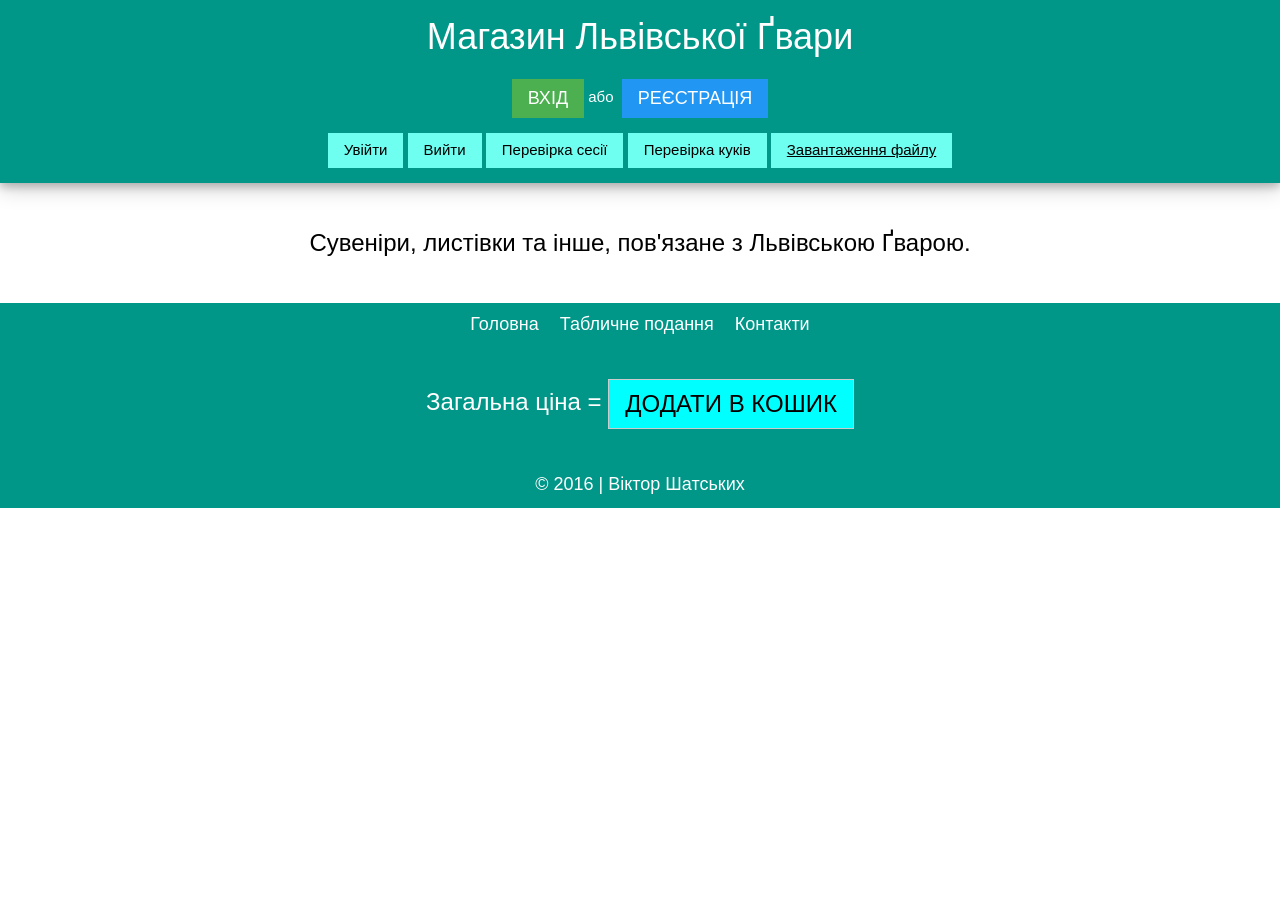
==== store.html @ 7ec8ccb3 "Add files via upload" ====
<!DOCTYPE html>
<html>
	<title>Львівська Ґвара (Lviv subdialect of Ukrainian)</title>
	<meta charset="UTF-8"></meta>
	<meta name="viewport" content="width=device-width, initial-scale=1">
	<link rel="stylesheet" href="lib/w3.css"></link>
	<link rel="stylesheet" href="lib/w3-theme-teal.css"></link>
	<link rel="stylesheet" href="validation.css"></link>
	
	<body>
			<header class="w3-container w3-card-4 w3-theme">
				<h1 align="center">Магазин Львівської Ґвари</h1>
				<center>
				<p><button onclick="document.getElementById('id01').style.display='block'" class="w3-btn w3-green w3-large">ВХІД</button>&nbsp;або&nbsp;
				<button onclick="document.getElementById('id02').style.display='block'" class="w3-btn w3-blue w3-large">РЕЄСТРАЦІЯ</button></p>
				    
					<span id="registration"></span>
					<button id="login" class="w3-btn w3-theme-l3">Увійти</button>
					<button id="signout" class="w3-btn w3-theme-l3">Вийти</button>
					<button id="checksession" class="w3-btn w3-theme-l3">Перевірка сесії</button>
					<button id="checkcookiebutton" class="w3-btn w3-theme-l3">Перевірка куків</button>
					<button id="upload" class="w3-btn w3-theme-l3"><a href="upload.php">Завантаження файлу</a></button>
					
					<p id="log"><p>
				</center>
			</header>
			
			<div class="w3-light-aqua w3-container w3-padding-32 w3-center">
			<h3>Сувеніри, листівки та інше, пов'язане з Львівською Ґварою.</h3>
			</div>

			<div class="w3-topnav w3-large w3-center w3-theme">
			  <a href="index.html">Головна</a>
			  <a href="tabular.html">Табличне подання</a>
			  <a href="index.html">Контакти</a>
			</div>
		
			<div id="id01" class="w3-modal">
				<span onclick="document.getElementById('id01').style.display='none'" 
				class="w3-closebtn w3-hover-red w3-container w3-padding-16 w3-display-topright w3-xxlarge">×</span>
				<div class="w3-modal-content w3-card-8 w3-animate-zoom" style="max-width:600px">
					<div class="w3-center"><br>
						<img src="img_avatar4.png" alt="Avatar" style="width:40%" class="w3-circle w3-margin-top">
					</div>
				<div class="w3-container">
				  <div class="w3-section">
					<label class="w3-text-green"><b>ЕЛ. ПОШТА:</b></label>
					<input class="w3-input w3-border w3-margin-bottom" type="text" placeholder="Введіть електронну адресу">

					<label class="w3-text-green"><b>ПАРОЛЬ:</b></label>
					<input class="w3-input w3-border" type="text" placeholder="Введіть пароль">
					
					<button class="w3-btn w3-btn-block w3-green w3-section">ВХІД</button>
					<p><input class="w3-check" type="checkbox" checked="checked"><label class="w3-validate">Запам'ятати мене</label></p>
					<p><input class="w3-check" type="checkbox" checked="checked"><label class="w3-validate">Залишатися в системі</label></p>
				  </div>
				</div>
			<div class="w3-container w3-border-top w3-padding-16 w3-light-grey">
			  <button onclick="document.getElementById('id01').style.display='none'" type="button" class="w3-btn w3-red">Відмінити</button>
			  <span class="w3-right w3-padding w3-hide-small"><label class="w3-text-green"><a href="#">Забули свій пароль?</a></label></span>
			</div>
				</div>
			</div>

			<div id="id02" class="w3-modal">
				<span onclick="document.getElementById('id02').style.display='none'" 
				class="w3-closebtn w3-hover-red w3-container w3-padding-16 w3-display-topright w3-xxlarge">×</span>
				<div class="w3-modal-content w3-card-8 w3-animate-zoom" style="max-width:600px">
	  				<div class="w3-center"><br>
						<img src="img_avatar4.png" alt="Avatar" style="width:40%" class="w3-circle w3-margin-top">
					</div>
				<div class="w3-container">
				  <div class="w3-section">
					<label class="w3-text-blue"><b>ІМ'Я*:</b></label>
					<input class="w3-input w3-border w3-margin-bottom" type="text" placeholder="Введіть ім'я">

					<label class="w3-text-blue"><b>ПРІЗВИЩЕ:</b></label>
					<input class="w3-input w3-border w3-margin-bottom" type="text" placeholder="Введіть прізвище">
					
					<label class="w3-text-blue"><b>ЕЛЕКТРОННА ПОШТА*:</b></label>
					<input class="w3-input w3-border w3-margin-bottom" type="text" placeholder="Введіть електронну адресу">
					
					<label class="w3-text-blue"><b>ПАРОЛЬ*:</b></label>
					<input class="w3-input w3-border w3-margin-bottom" type="text" placeholder="Введіть пароль">
					
					<label class="w3-text-blue"><b>ПІДТВЕРДЬТЕ ПАРОЛЬ*:</b></label>
					<input class="w3-input w3-border w3-margin-bottom" type="text" placeholder="Підтвердьте пароль">
					
					<button class="w3-btn w3-btn-block w3-blue w3-section">РЕЄСТРАЦІЯ</button>
				  </div>
				</div>
			<div class="w3-container w3-border-top w3-padding-16 w3-light-grey">
			  <button onclick="document.getElementById('id02').style.display='none'" type="button" class="w3-btn w3-red">Відмінити</button>
			</div>
				</div>
			</div>
			
			<div class="w3-container" id="itemcontainer">
			</div>
	
		<footer class="w3-container w3-center w3-theme">
		<br><h3><span id="totalprice">Загальна ціна =</span> <button onclick="document.getElementById('buybutton').style.display='block'" 
																	id="buybutton" class="w3-btn w3-aqua w3-border">ДОДАТИ В КОШИК</button> </h3> <br>
		<h5>© 2016 | Віктор Шатських</h5>
		</footer>
		
		<!-- The Modal Dialog for buying items-->
        <div id="buydialog" class="w3-modal">
            <div class="w3-modal-content w3-animate-top w3-card-8">
				<header class="w3-container w3-teal">
						<span onclick="document.getElementById('buydialog').style.display='none'"
						class="w3-closebtn w3-hover-red w3-container w3-display-topright w3-xxlarge">×</span>				
							<h2 align="center">ЗАГАЛЬНА ЦІНА</h2>
				</header>
				<div class="w3-container">
						<br><p align="center">Ваше замовлення вартує <span id="dialogprice"></span> грн.</p><br>
				</div>
				<footer class="w3-container w3-teal">
						<p align="center">Дякуємо за замовлення!</p>
				</footer>
            </div>
        </div>
		
		<!-- The Modal Dialog for authorization -->
        <div id="logindialog" class="w3-modal">
            <div class="w3-modal-content w3-animate-top w3-card-8">
                <header class="w3-container w3-teal">
						<span onclick="document.getElementById('logindialog').style.display='none'"
                        class="w3-closebtn">&times;</span>
                    <p>Будь ласка, введіть свої облікові дані нижче:</p>
                </header>
				<div class="w3-container">
                    <br><label class="w3-label">ЕЛ. ПОШТА</label>
                    <input class="w3-input" type="email" id="log_email" required>
                     
                    <br><label class="w3-label">ПАРОЛЬ</label>
                    <input class="w3-input" type="password" id="log_pass" required>
                    
                    <p><button id="loginbutton" class="w3-btn w3-theme-l3">УВІЙТИ</button>
                    
                    <p>Ще не зареєстровані?
                    <button id="showregisterdialog" class="w3-btn w3-theme-l3">ЗАРЕЄСТРУВАТИСЯ</button>      
                </div>
            </div>
        </div>
		
		<!-- The Modal Dialog for registration -->
        <div id="registerdialog" class="w3-modal">
            <div class="w3-modal-content w3-animate-top w3-card-8">
                <header class="w3-container w3-teal">
						<span onclick="document.getElementById('registerdialog').style.display='none'"
                        class="w3-closebtn">&times;</span>
                    
                    <p>Будь ласка, надайте таку інформацію для реєстрації:</p>
                </header>
					<div class="w3-container">
                    <br><label class="w3-label">ІМ'Я*</label>
                    <input class="w3-input" type="text" id="reg_first" required>
    
                    <label class="w3-label">ПРІЗВИЩЕ*</label>
                    <input class="w3-input" type="text" id="reg_last" required>
                        
                    <label class="w3-label">ЕЛЕКТРОННА ПОШТА*</label>
                    <input class="w3-input" type="email" id="reg_email" required>
                     
                    <label class="w3-label">ПАРОЛЬ*</label>
                    <input class="w3-input" type="password" id="reg_pass" required>
                     
                    <label class="w3-label">ПІДТВЕРДЬТЕ ПАРОЛЬ*</label>
                    <input class="w3-input" type="password" id="reg_verpass" required>
                        
                    <p><button id="register" class="w3-btn w3-theme-l3 w3-btn w3-btn-block w3-section">ЗАРЕЄСТРУВАТИСЯ</button>
                        
                    </table>
                </div>
            </div>
        </div>
		
		<script src="store.js"></script>
	</body>
</html>
---- lib/w3-theme-teal.css ----
.w3-theme-l5 {color:#000 !important; background-color:#e9fffd !important}
.w3-theme-l4 {color:#000 !important; background-color:#b7fff8 !important}
.w3-theme-l3 {color:#000 !important; background-color:#6efff1 !important}
.w3-theme-l2 {color:#000 !important; background-color:#26ffe9 !important}
.w3-theme-l1 {color:#fff !important; background-color:#00dcc6 !important}
.w3-theme-d1 {color:#fff !important; background-color:#008578 !important}
.w3-theme-d2 {color:#fff !important; background-color:#00766a !important}
.w3-theme-d3 {color:#fff !important; background-color:#00685d !important}
.w3-theme-d4 {color:#fff !important; background-color:#005950 !important}
.w3-theme-d5 {color:#fff !important; background-color:#004a43 !important}

.w3-theme-light {color:#000 !important; background-color:#e9fffd !important}
.w3-theme-dark {color:#fff !important; background-color:#004a43 !important}
.w3-theme-action {color:#fff !important; background-color:#004a43 !important}

.w3-theme {color:#fff !important; background-color:#009688 !important}
.w3-text-theme {color:#009688 !important}
.w3-theme-border {border-color:#009688 !important}
---- validation.css ----
input
{
    padding-right:1.6em;
}

input:invalid
{
    background: #FFE0E0 url(excl.svg) no-repeat right center;
    background-size: 1.5em 1.5em;
}
input:valid
{
    background: #FFFFFF url(good.svg) no-repeat right center; /* #E0FFE0 */
    background-size: 1.5em 1.5em;
}
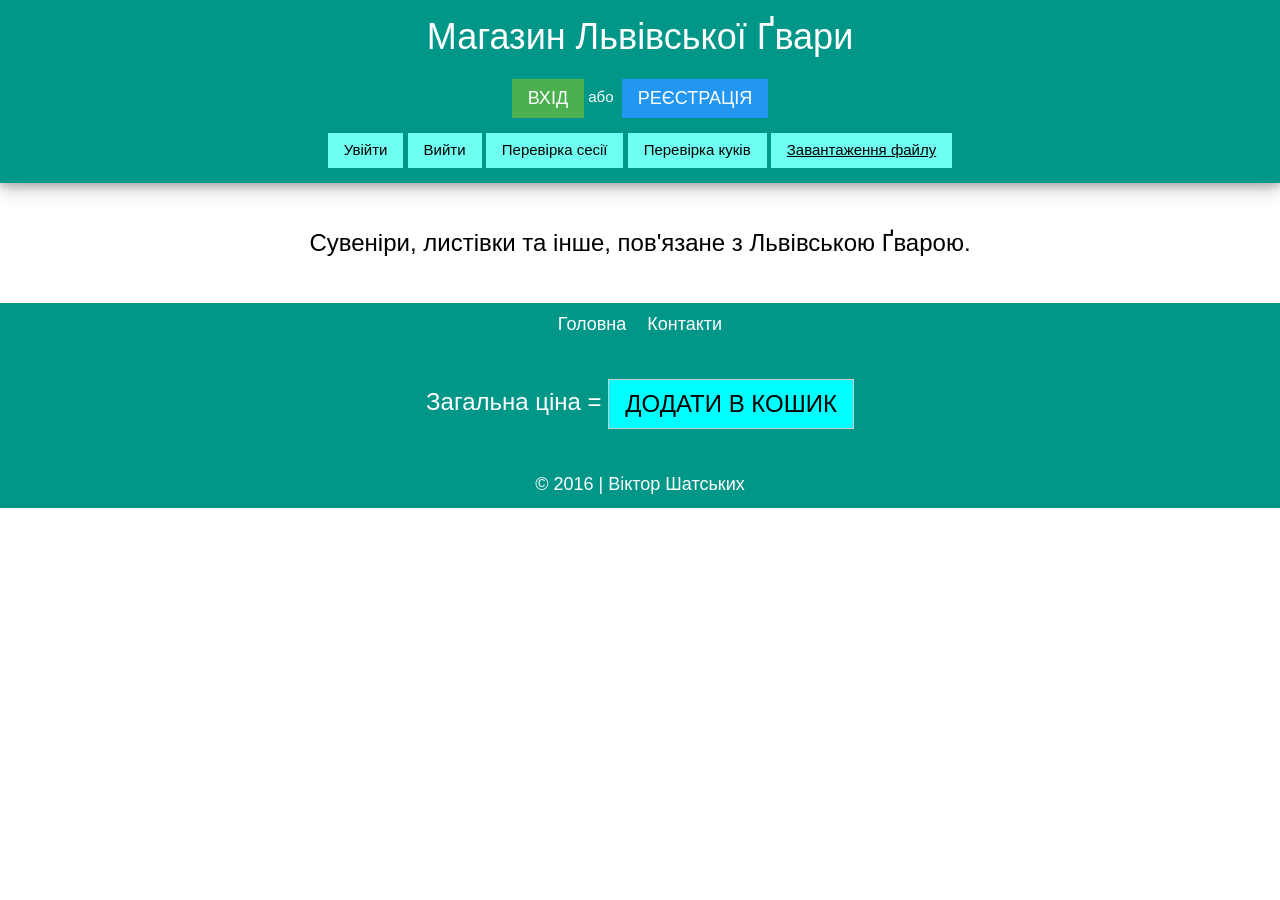
==== commit d99d6ee5: "Add files via upload" ====
--- a/store.html
+++ b/store.html
@@ -31,7 +31,6 @@
 
 			<div class="w3-topnav w3-large w3-center w3-theme">
 			  <a href="index.html">Головна</a>
-			  <a href="tabular.html">Табличне подання</a>
 			  <a href="index.html">Контакти</a>
 			</div>
 		
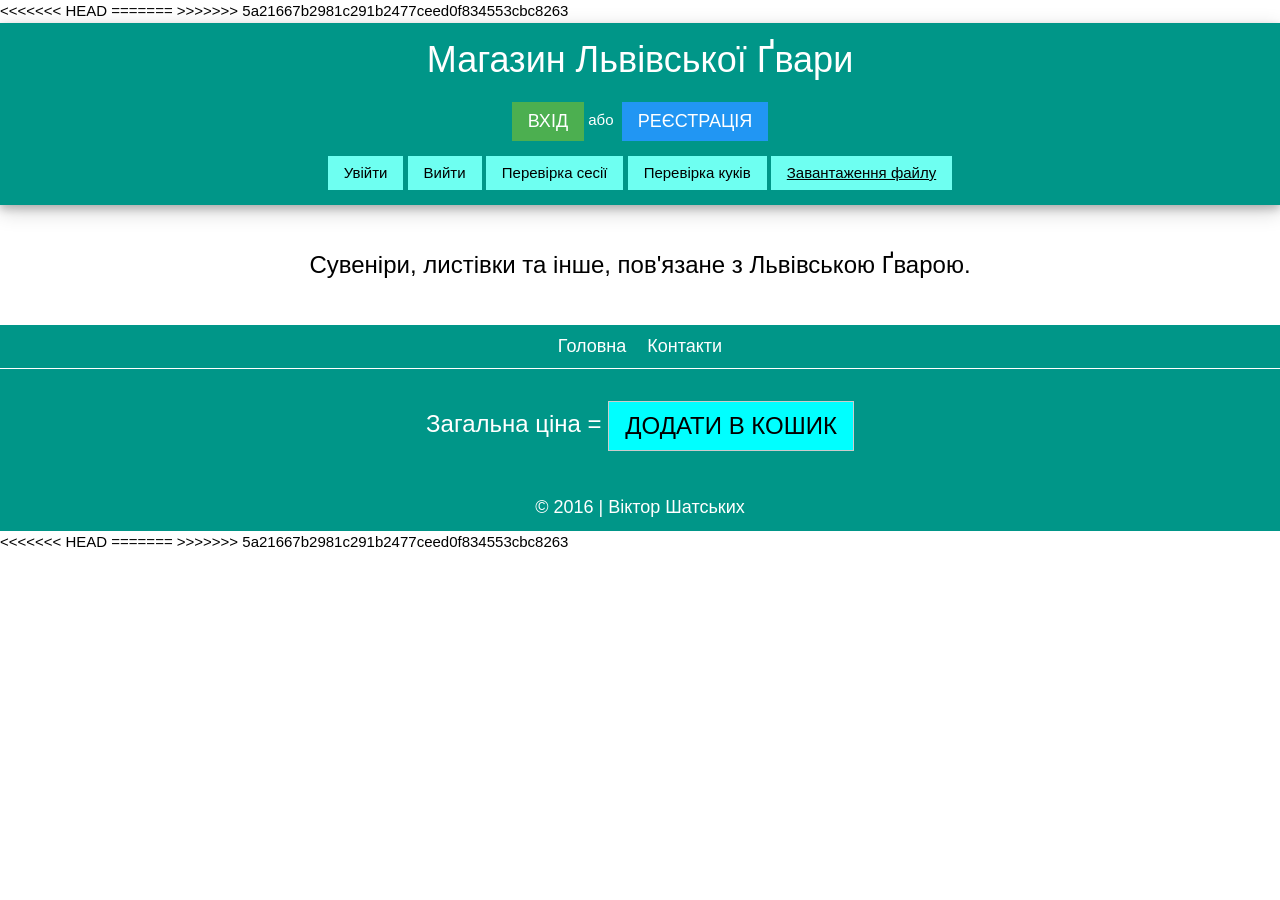
==== commit c5837740: "Add top" ====
--- a/store.html
+++ b/store.html
@@ -6,7 +6,11 @@
 	<link rel="stylesheet" href="lib/w3.css"></link>
 	<link rel="stylesheet" href="lib/w3-theme-teal.css"></link>
 	<link rel="stylesheet" href="validation.css"></link>
+<<<<<<< HEAD
+	<link rel="stylesheet" media="screen,projection" href="top/css/ui.totop.css" />
+=======
 	
+>>>>>>> 5a21667b2981c291b2477ceed0f834553cbc8263
 	<body>
 			<header class="w3-container w3-card-4 w3-theme">
 				<h1 align="center">Магазин Львівської Ґвари</h1>
@@ -174,7 +178,22 @@
                 </div>
             </div>
         </div>
+<<<<<<< HEAD
+			
+			<script src="top/js/jquery-1.7.2.min.js" type="text/javascript"></script>
+			<script src="top/js/easing.js" type="text/javascript"></script>
+			<script src="top/js/jquery.ui.totop.js" type="text/javascript"></script>
+			<script type="text/javascript">
+			$(document).ready(function() {
+			 
+			$().UItoTop({ easingType: 'easeOutQuart' });
+			 
+			});
+			</script>
+			
+=======
 		
+>>>>>>> 5a21667b2981c291b2477ceed0f834553cbc8263
 		<script src="store.js"></script>
 	</body>
 </html>
--- a/top/css/ui.totop.css
+++ b/top/css/ui.totop.css
@@ -0,0 +1,29 @@
+#toTop {
+	display:none;
+	text-decoration:none;
+	position:fixed;
+	bottom:10px;
+	right:10px;
+	overflow:hidden;
+	width:51px;
+	height:51px;
+	border:none;
+	text-indent:100%;
+	background:url(../img/ui.totop.png) no-repeat left top;
+}
+
+#toTopHover {
+	background:url(../img/ui.totop.png) no-repeat left -51px;
+	width:51px;
+	height:51px;
+	display:block;
+	overflow:hidden;
+	float:left;
+	opacity: 0;
+	-moz-opacity: 0;
+	filter:alpha(opacity=0);
+}
+
+#toTop:active, #toTop:focus {
+	outline:none;
+}
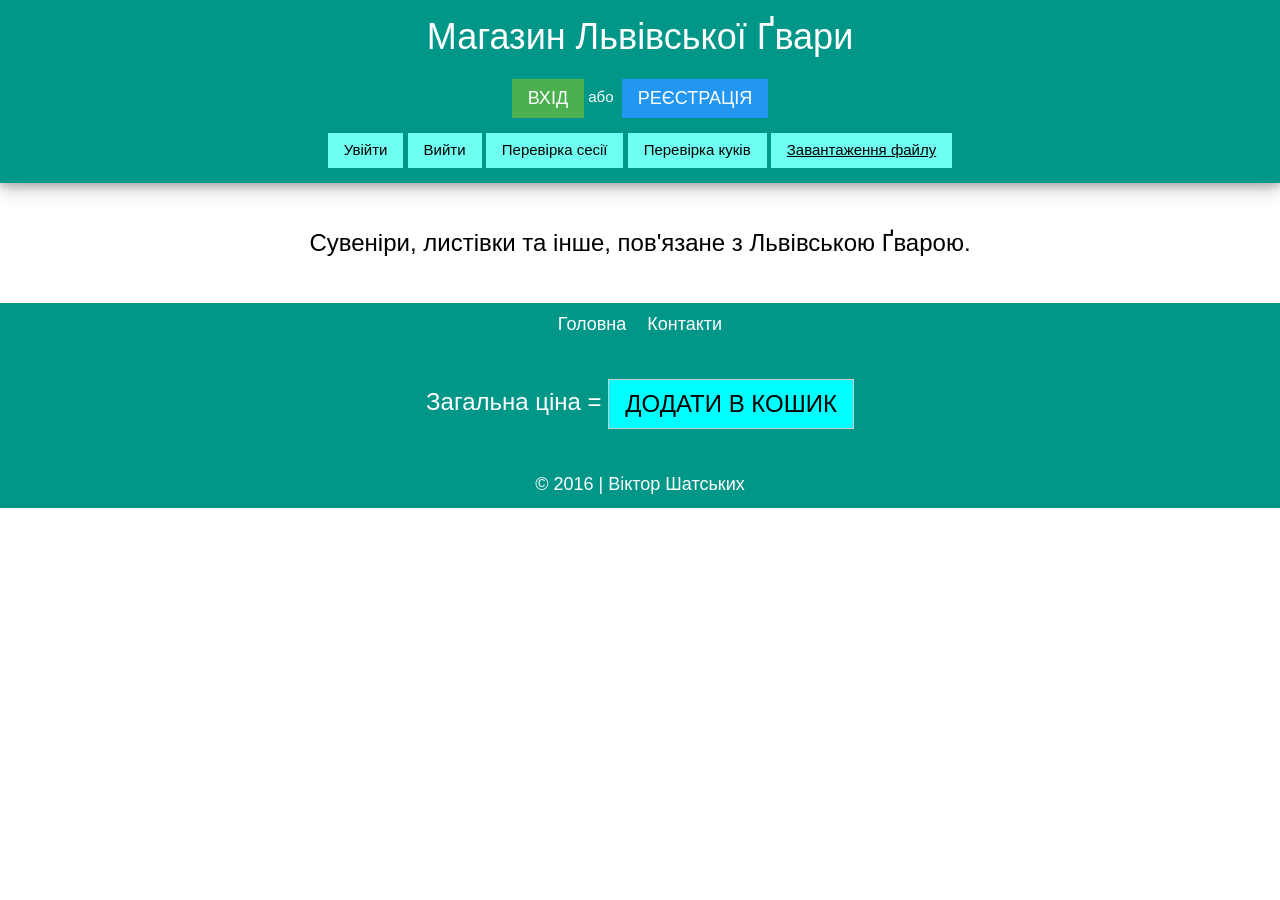
==== commit 30271ea1: "Add files via upload" ====
--- a/store.html
+++ b/store.html
@@ -5,12 +5,9 @@
 	<meta name="viewport" content="width=device-width, initial-scale=1">
 	<link rel="stylesheet" href="lib/w3.css"></link>
 	<link rel="stylesheet" href="lib/w3-theme-teal.css"></link>
-	<link rel="stylesheet" href="validation.css"></link>
-<<<<<<< HEAD
-	<link rel="stylesheet" media="screen,projection" href="top/css/ui.totop.css" />
-=======
-	
->>>>>>> 5a21667b2981c291b2477ceed0f834553cbc8263
+	<link rel="stylesheet" href="validation.css"></link>
+	<link rel="stylesheet" media="screen,projection" href="top/css/ui.totop.css" />
+
 	<body>
 			<header class="w3-container w3-card-4 w3-theme">
 				<h1 align="center">Магазин Львівської Ґвари</h1>
@@ -177,8 +174,7 @@
                     </table>
                 </div>
             </div>
-        </div>
-<<<<<<< HEAD
+        </div>
 			
 			<script src="top/js/jquery-1.7.2.min.js" type="text/javascript"></script>
 			<script src="top/js/easing.js" type="text/javascript"></script>
@@ -190,10 +186,7 @@
 			 
 			});
 			</script>
-			
-=======
-		
->>>>>>> 5a21667b2981c291b2477ceed0f834553cbc8263
+			
 		<script src="store.js"></script>
 	</body>
 </html>
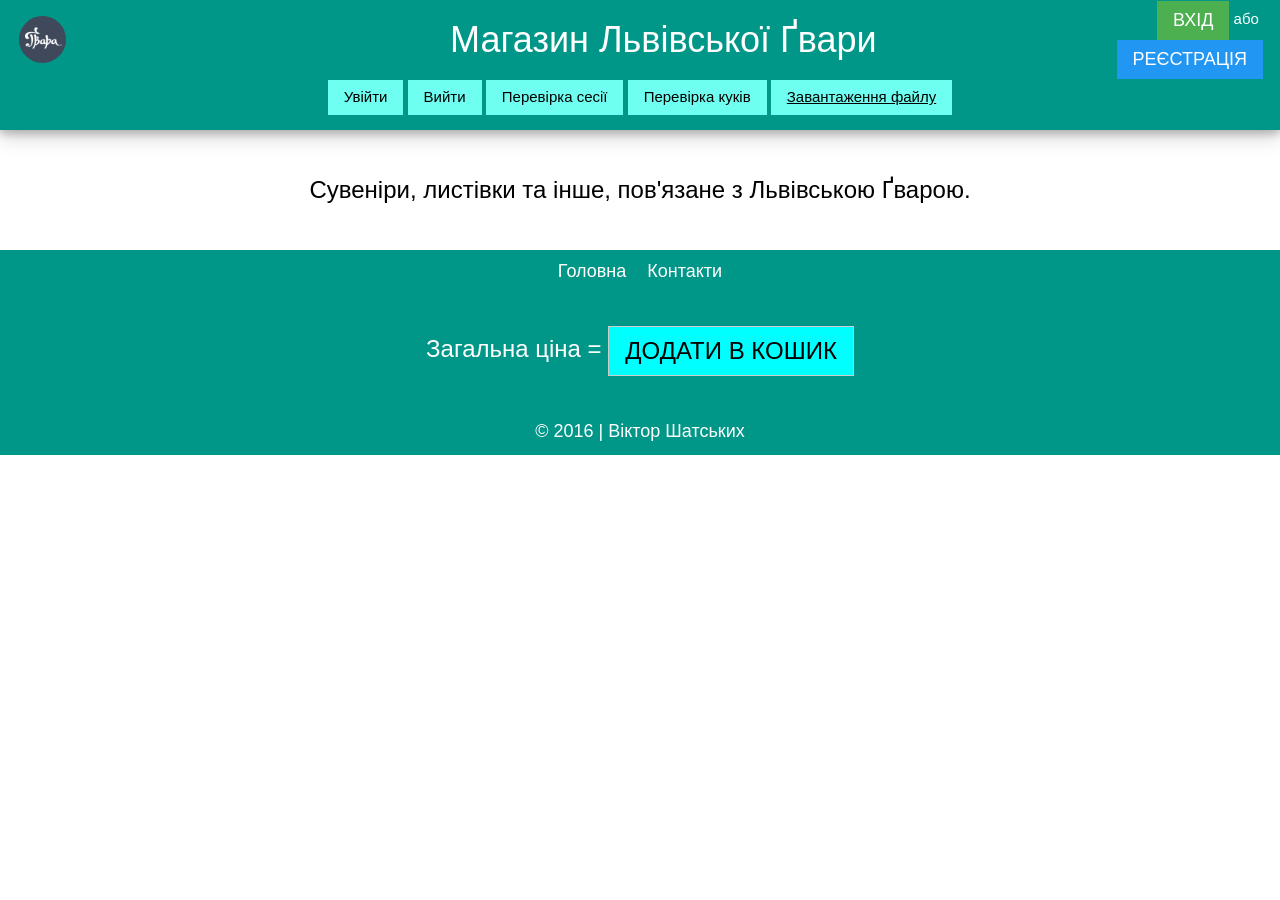
==== commit d57a8ab7: "Add files via upload" ====
--- a/store.html
+++ b/store.html
@@ -6,15 +6,26 @@
 	<link rel="stylesheet" href="lib/w3.css"></link>
 	<link rel="stylesheet" href="lib/w3-theme-teal.css"></link>
 	<link rel="stylesheet" href="validation.css"></link>
-	<link rel="stylesheet" media="screen,projection" href="top/css/ui.totop.css" />
+	<link rel="stylesheet" media="screen,projection" href="top/css/ui.totop.css" />
+	<link href="favicon.ico" rel="shortcut icon" type="image/x-icon" />
 
 	<body>
 			<header class="w3-container w3-card-4 w3-theme">
-				<h1 align="center">Магазин Львівської Ґвари</h1>
+				<table>
+				<td>
+				<td align="left">
+				<a href="index.html"><img class="w3-circle" src="gvara-logo.png" style="width:11%"></a>
+				</td>
+				<td align="left" width="46%">
+				<h1>Магазин Львівської Ґвари</h1>
+				</td>
+				<td align="right">
+				<button onclick="document.getElementById('id01').style.display='block'" class="w3-btn w3-green w3-large">ВХІД</button>&nbsp;або&nbsp;
+				<button onclick="document.getElementById('id02').style.display='block'" class="w3-btn w3-blue w3-large">РЕЄСТРАЦІЯ</button>
+				</td>
+				</tr>
+				</table>
 				<center>
-				<p><button onclick="document.getElementById('id01').style.display='block'" class="w3-btn w3-green w3-large">ВХІД</button>&nbsp;або&nbsp;
-				<button onclick="document.getElementById('id02').style.display='block'" class="w3-btn w3-blue w3-large">РЕЄСТРАЦІЯ</button></p>
-				    
 					<span id="registration"></span>
 					<button id="login" class="w3-btn w3-theme-l3">Увійти</button>
 					<button id="signout" class="w3-btn w3-theme-l3">Вийти</button>
--- a/top/css/ui.totop.css
+++ b/top/css/ui.totop.css
@@ -2,8 +2,8 @@
 	display:none;
 	text-decoration:none;
 	position:fixed;
-	bottom:10px;
-	right:10px;
+	bottom:50px;
+	right:16px;
 	overflow:hidden;
 	width:51px;
 	height:51px;
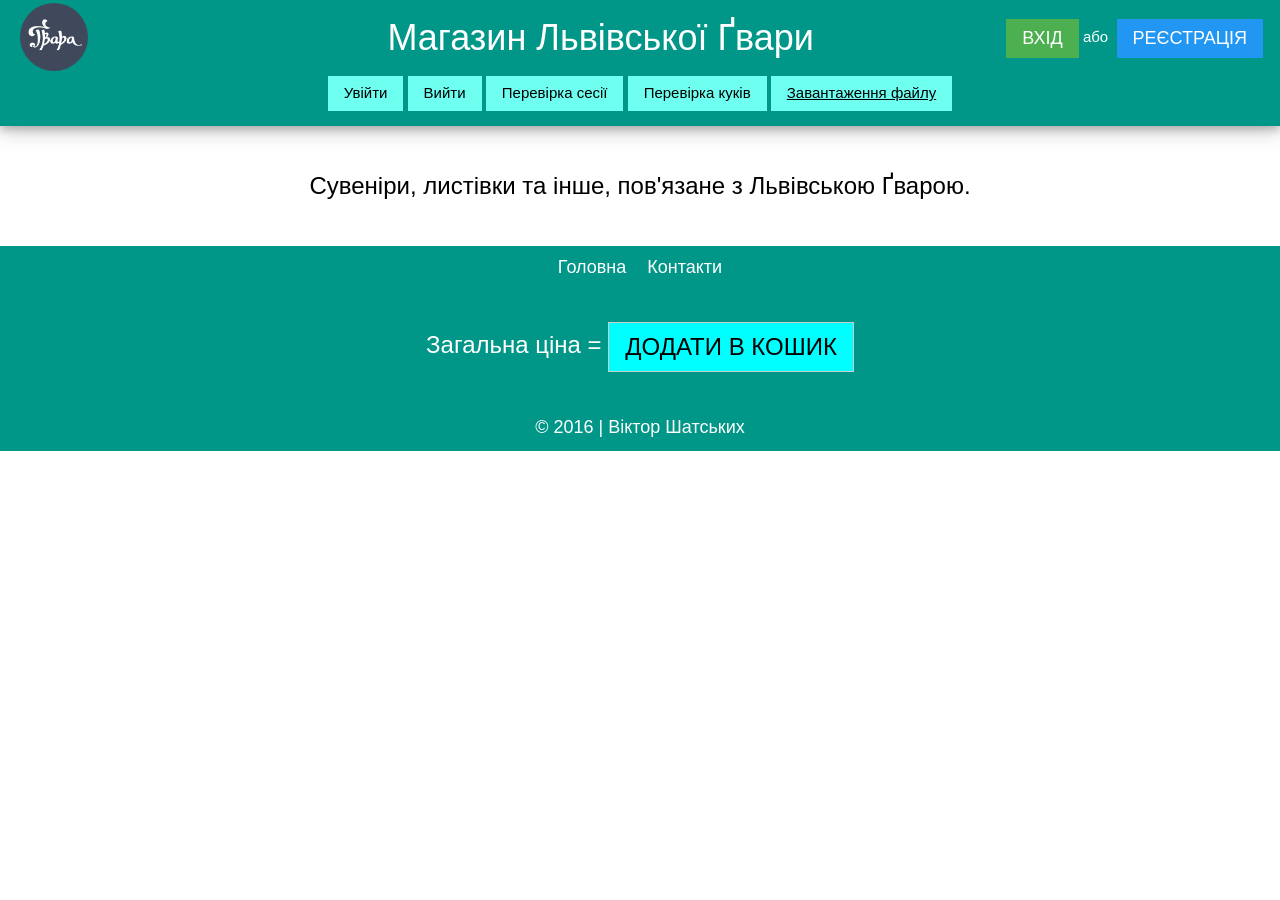
==== commit b66b6eca: "Add files via upload" ====
--- a/store.html
+++ b/store.html
@@ -14,9 +14,9 @@
 				<table>
 				<td>
 				<td align="left">
-				<a href="index.html"><img class="w3-circle" src="gvara-logo.png" style="width:11%"></a>
+				<a href="index.html"><img class="w3-circle" src="gvara-logo.png" width="68" height="68"></a>
 				</td>
-				<td align="left" width="46%">
+				<td align="right" width="54%">
 				<h1>Магазин Львівської Ґвари</h1>
 				</td>
 				<td align="right">
@@ -46,65 +46,72 @@
 			  <a href="index.html">Контакти</a>
 			</div>
 		
-			<div id="id01" class="w3-modal">
+			<form id="id01" class="w3-modal">
 				<span onclick="document.getElementById('id01').style.display='none'" 
 				class="w3-closebtn w3-hover-red w3-container w3-padding-16 w3-display-topright w3-xxlarge">×</span>
+				<div class="w3-clear"></div>
 				<div class="w3-modal-content w3-card-8 w3-animate-zoom" style="max-width:600px">
-					<div class="w3-center"><br>
-						<img src="img_avatar4.png" alt="Avatar" style="width:40%" class="w3-circle w3-margin-top">
-					</div>
+				<header class="w3-container w3-teal">
+                    <p>Будь ласка, введіть свої облікові дані нижче:</p>
+                </header>
 				<div class="w3-container">
 				  <div class="w3-section">
+					<p>
 					<label class="w3-text-green"><b>ЕЛ. ПОШТА:</b></label>
-					<input class="w3-input w3-border w3-margin-bottom" type="text" placeholder="Введіть електронну адресу">
-
+					<input class="w3-input w3-border w3-margin-bottom" type="text" placeholder="Введіть електронну адресу" required></p>
+					<p>
 					<label class="w3-text-green"><b>ПАРОЛЬ:</b></label>
-					<input class="w3-input w3-border" type="text" placeholder="Введіть пароль">
+					<input class="w3-input w3-border" type="text" placeholder="Введіть пароль" required></p>
 					
-					<button class="w3-btn w3-btn-block w3-green w3-section">ВХІД</button>
+					<button class="w3-btn w3-btn-block w3-green w3-section">УВІЙТИ</button>
+
+
 					<p><input class="w3-check" type="checkbox" checked="checked"><label class="w3-validate">Запам'ятати мене</label></p>
 					<p><input class="w3-check" type="checkbox" checked="checked"><label class="w3-validate">Залишатися в системі</label></p>
+					Ще не зареєстровані?
+					<button onclick="document.getElementById('id02').style.display='block'" class="w3-btn w3-blue w3-section">ЗАРЕЄСТРУВАТИСЯ</button>
 				  </div>
 				</div>
-			<div class="w3-container w3-border-top w3-padding-16 w3-light-grey">
-			  <button onclick="document.getElementById('id01').style.display='none'" type="button" class="w3-btn w3-red">Відмінити</button>
-			  <span class="w3-right w3-padding w3-hide-small"><label class="w3-text-green"><a href="#">Забули свій пароль?</a></label></span>
-			</div>
-				</div>
-			</div>
-
-			<div id="id02" class="w3-modal">
+					<div class="w3-container w3-border-top w3-padding-16 w3-light-grey">
+					  <button onclick="document.getElementById('id01').style.display='none'" type="button" class="w3-btn w3-red">Відмінити</button>
+					  <span class="w3-right w3-padding w3-hide-small"><label class="w3-text-green"><a href="#">Забули свій пароль?</a></label></span>
+					</div>
+				</div>
+			</form>
+
+			<form id="id02" class="w3-modal">
 				<span onclick="document.getElementById('id02').style.display='none'" 
 				class="w3-closebtn w3-hover-red w3-container w3-padding-16 w3-display-topright w3-xxlarge">×</span>
 				<div class="w3-modal-content w3-card-8 w3-animate-zoom" style="max-width:600px">
-	  				<div class="w3-center"><br>
-						<img src="img_avatar4.png" alt="Avatar" style="width:40%" class="w3-circle w3-margin-top">
+				<header class="w3-container w3-teal">
+                    <p>Будь ласка, надайте таку інформацію для реєстрації:</p>
+                </header>
+				<div class="w3-container">
+				  <div class="w3-section">
+					<p>
+					<label class="w3-text-blue"><b>ІМ'Я*:</b></label>
+					<input class="w3-input w3-border w3-margin-bottom" type="text" placeholder="Введіть ім'я" required></p>
+					<p>
+					<label class="w3-text-blue"><b>ПРІЗВИЩЕ:</b></label>
+					<input class="w3-input w3-border w3-margin-bottom" type="text" placeholder="Введіть прізвище" required></p>
+					<p>					
+					<label class="w3-text-blue"><b>ЕЛЕКТРОННА ПОШТА*:</b></label>
+					<input class="w3-input w3-border w3-margin-bottom" type="text" placeholder="Введіть електронну адресу" required></p>
+					<p>					
+					<label class="w3-text-blue"><b>ПАРОЛЬ*:</b></label>
+					<input class="w3-input w3-border w3-margin-bottom" type="text" placeholder="Введіть пароль" required></p>
+					<p>					
+					<label class="w3-text-blue"><b>ПІДТВЕРДЬТЕ ПАРОЛЬ*:</b></label>
+					<input class="w3-input w3-border w3-margin-bottom" type="text" placeholder="Підтвердьте пароль" required></p>
+					
+					<button class="w3-btn w3-btn-block w3-blue w3-section">ЗАРЕЄСТРУВАТИСЯ</button>
+				  </div>
+				</div>
+					<div class="w3-container w3-border-top w3-padding-16 w3-light-grey">
+					  <button onclick="document.getElementById('id02').style.display='none'" type="button" class="w3-btn w3-red">Відмінити</button>
 					</div>
-				<div class="w3-container">
-				  <div class="w3-section">
-					<label class="w3-text-blue"><b>ІМ'Я*:</b></label>
-					<input class="w3-input w3-border w3-margin-bottom" type="text" placeholder="Введіть ім'я">
-
-					<label class="w3-text-blue"><b>ПРІЗВИЩЕ:</b></label>
-					<input class="w3-input w3-border w3-margin-bottom" type="text" placeholder="Введіть прізвище">
-					
-					<label class="w3-text-blue"><b>ЕЛЕКТРОННА ПОШТА*:</b></label>
-					<input class="w3-input w3-border w3-margin-bottom" type="text" placeholder="Введіть електронну адресу">
-					
-					<label class="w3-text-blue"><b>ПАРОЛЬ*:</b></label>
-					<input class="w3-input w3-border w3-margin-bottom" type="text" placeholder="Введіть пароль">
-					
-					<label class="w3-text-blue"><b>ПІДТВЕРДЬТЕ ПАРОЛЬ*:</b></label>
-					<input class="w3-input w3-border w3-margin-bottom" type="text" placeholder="Підтвердьте пароль">
-					
-					<button class="w3-btn w3-btn-block w3-blue w3-section">РЕЄСТРАЦІЯ</button>
-				  </div>
-				</div>
-			<div class="w3-container w3-border-top w3-padding-16 w3-light-grey">
-			  <button onclick="document.getElementById('id02').style.display='none'" type="button" class="w3-btn w3-red">Відмінити</button>
-			</div>
-				</div>
-			</div>
+				</div>
+			</form>
 			
 			<div class="w3-container" id="itemcontainer">
 			</div>
